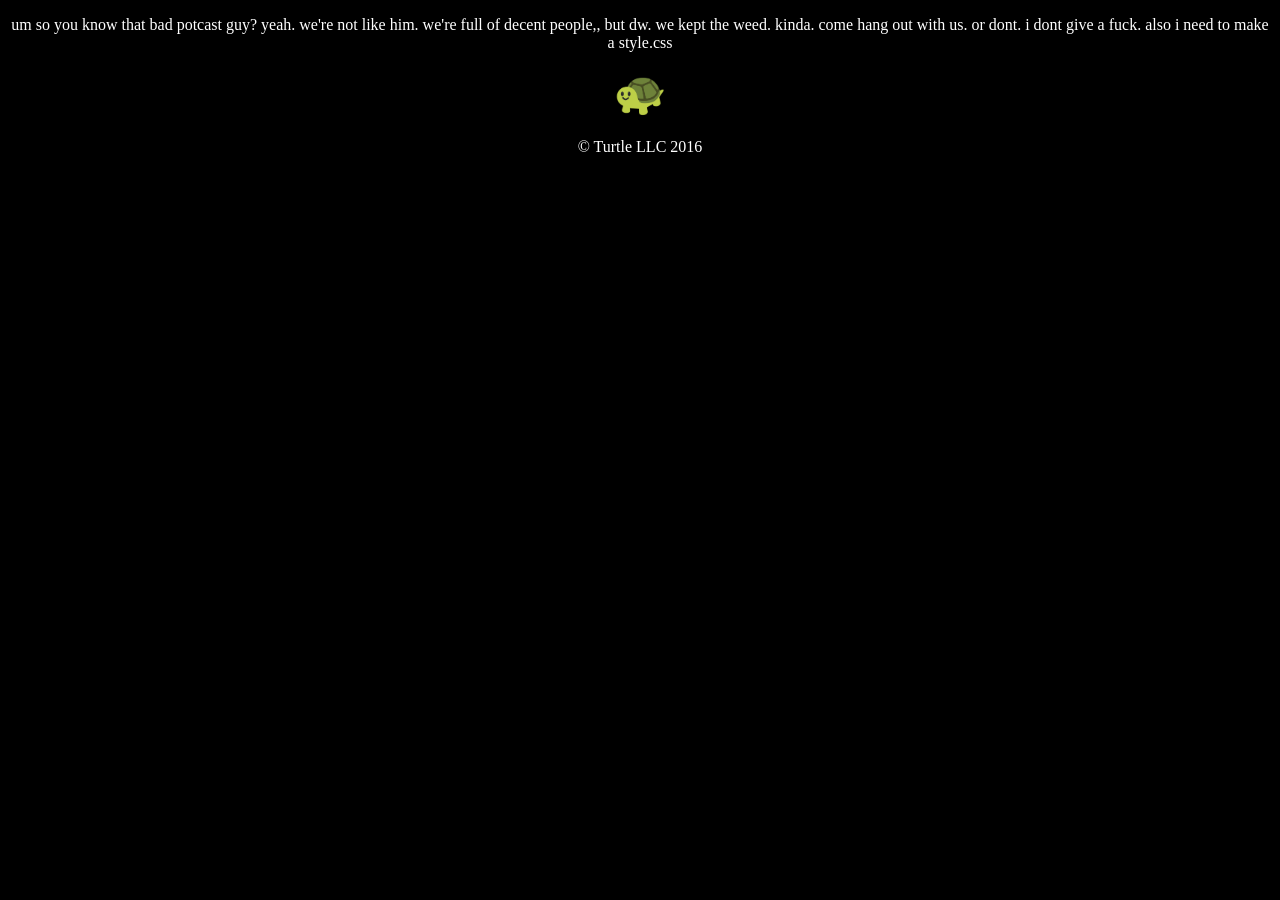
==== index.html @ 2bca3dce "Update index.html fixed stupid typo" ====
<!DOCTYPE html>
<html>
  <head>
    <meta charset="UTF-8">
    <meta name="viewport" content="width=device-width, initial-scale=1.0">
    <title>Roe Jogan Is Real</title>
    <link href="/style.css" rel="stylesheet" type="text/css" media="all">
    <style>
      body {
  background-color: black;
  color: white;
  font-family: Verdana;
  text-align: center;
}
    </style>
  </head>
  <body>
    <p>um so you know that bad potcast guy? yeah. we're not like him. we're full of decent people,, but dw. we kept the weed. kinda. come hang out with us. or dont. i dont give a fuck. also i need to make a style.css</p>
    <footer>
      <img src="turtle.png" alt="turtle emoji" width="50" height="50"> <p>© Turtle LLC 2016</p> 
    </footer>
  </body>
</html>
---- style.css ----
/* CSS is how you can add style to your website, such as colors, fonts, and positioning of your
   HTML content. To learn how to do something, just try searching Google for questions like
   "how to change link color." */
/* thanks Neocities for that explenation btw */
body {
  background-color: black;
  color: white;
  font-family: Verdana;
  text-align: center;
}
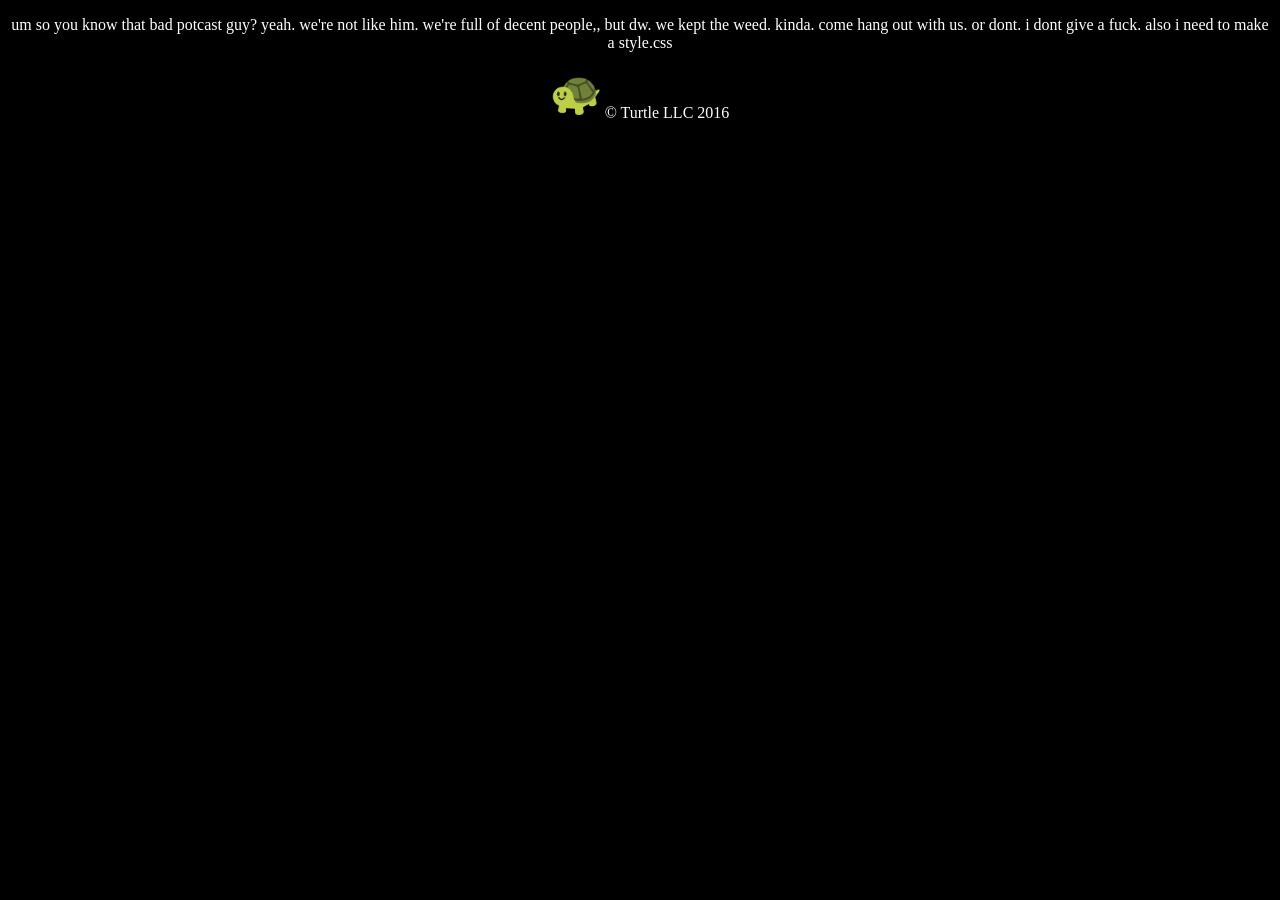
==== commit aaa0f331: "Update index.html" ====
--- a/index.html
+++ b/index.html
@@ -17,7 +17,7 @@
   <body>
     <p>um so you know that bad potcast guy? yeah. we're not like him. we're full of decent people,, but dw. we kept the weed. kinda. come hang out with us. or dont. i dont give a fuck. also i need to make a style.css</p>
     <footer>
-      <img src="turtle.png" alt="turtle emoji" width="50" height="50"> <p>© Turtle LLC 2016</p> 
+      <p><img src="turtle.png" alt="turtle emoji" width="50" height="50"> © Turtle LLC 2016</p> 
     </footer>
   </body>
 </html>
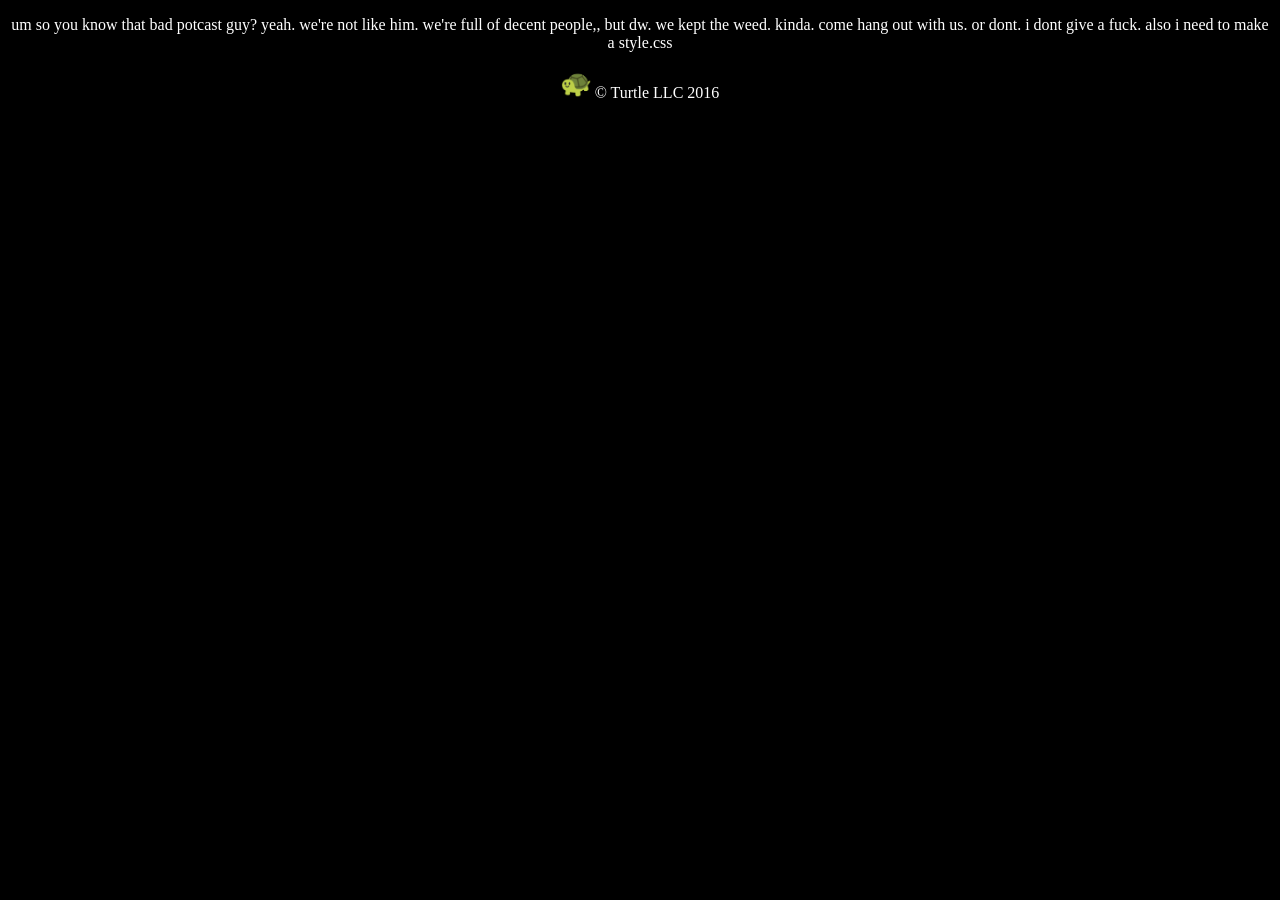
==== commit 928a03ca: "Update index.html make turtle smaller" ====
--- a/index.html
+++ b/index.html
@@ -17,7 +17,7 @@
   <body>
     <p>um so you know that bad potcast guy? yeah. we're not like him. we're full of decent people,, but dw. we kept the weed. kinda. come hang out with us. or dont. i dont give a fuck. also i need to make a style.css</p>
     <footer>
-      <p><img src="turtle.png" alt="turtle emoji" width="50" height="50"> © Turtle LLC 2016</p> 
+      <p><img src="turtle.png" alt="turtle emoji" width="30" height="30"> © Turtle LLC 2016</p> 
     </footer>
   </body>
 </html>
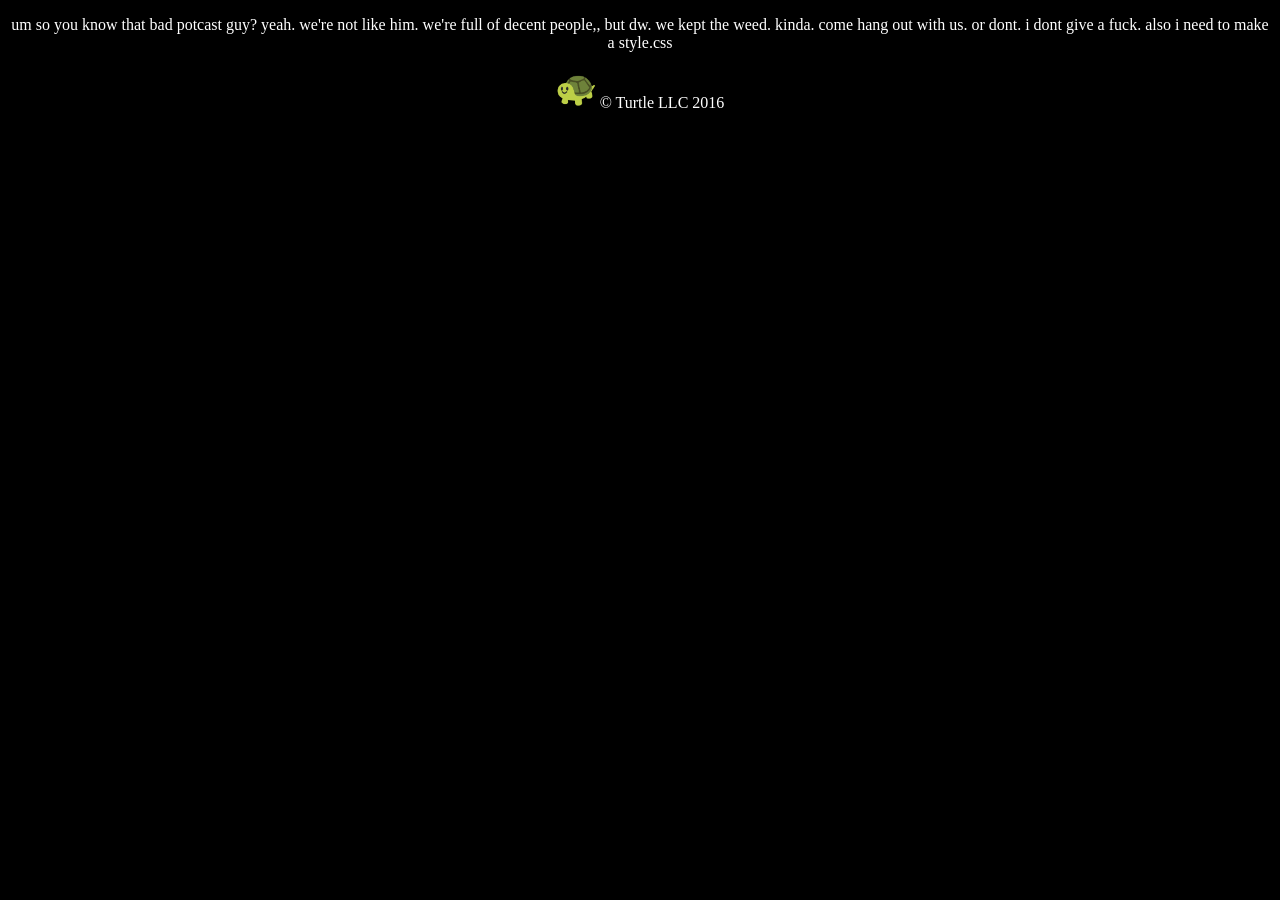
==== commit 9431eb89: "Update index.html" ====
--- a/index.html
+++ b/index.html
@@ -17,7 +17,7 @@
   <body>
     <p>um so you know that bad potcast guy? yeah. we're not like him. we're full of decent people,, but dw. we kept the weed. kinda. come hang out with us. or dont. i dont give a fuck. also i need to make a style.css</p>
     <footer>
-      <p><img src="turtle.png" alt="turtle emoji" width="30" height="30"> © Turtle LLC 2016</p> 
+      <p><img src="turtle.png" alt="turtle emoji" width="40" height="40"> © Turtle LLC 2016</p> 
     </footer>
   </body>
 </html>
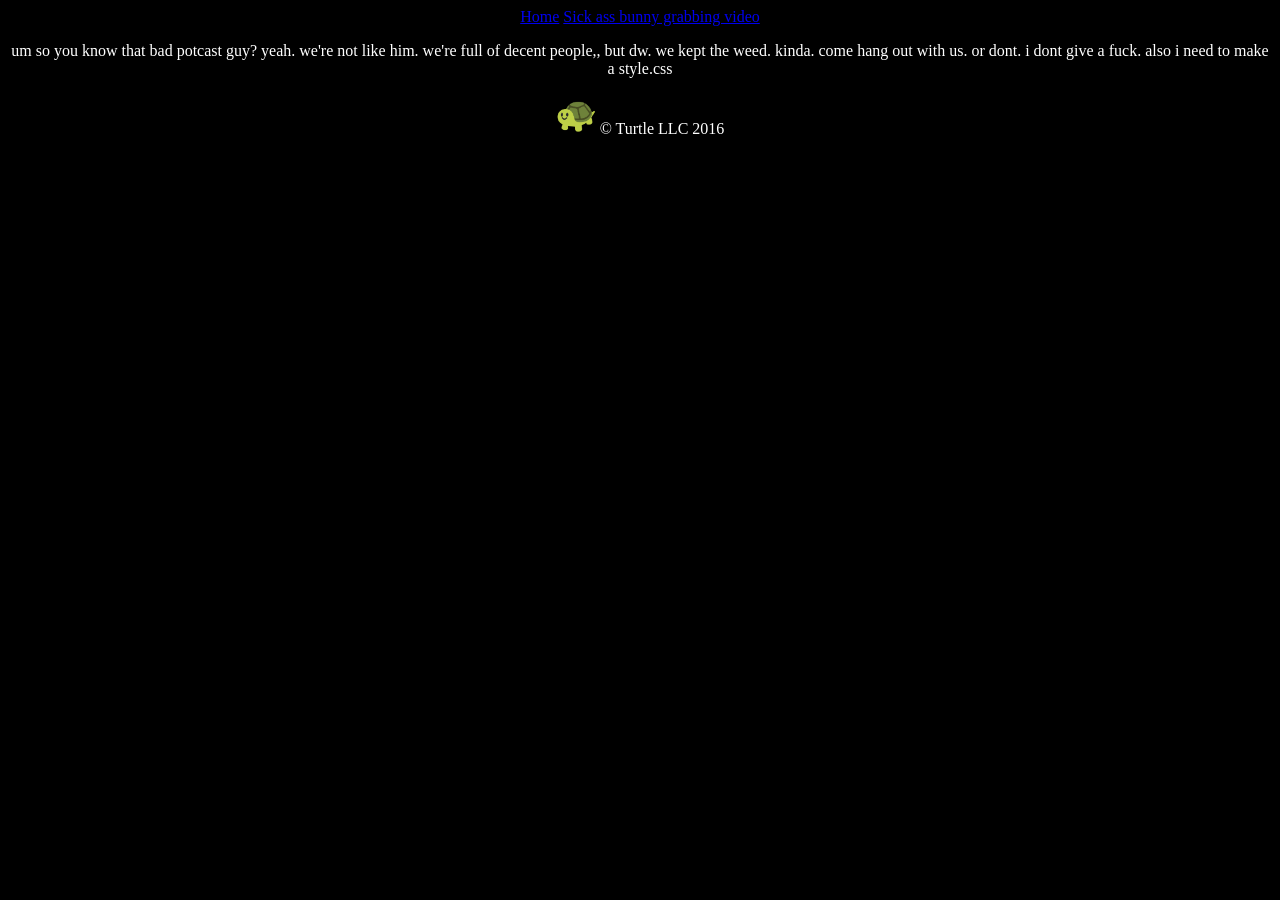
==== commit d2c355f3: "Update bunny.html and index.html added header and removed junk code" ====
--- a/index.html
+++ b/index.html
@@ -15,6 +15,7 @@
     </style>
   </head>
   <body>
+  <header> <a href=index.html>Home</a> <a href=bunny.html>Sick ass bunny grabbing video</a> </header>
     <p>um so you know that bad potcast guy? yeah. we're not like him. we're full of decent people,, but dw. we kept the weed. kinda. come hang out with us. or dont. i dont give a fuck. also i need to make a style.css</p>
     <footer>
       <p><img src="turtle.png" alt="turtle emoji" width="40" height="40"> © Turtle LLC 2016</p> 
--- a/style.css
+++ b/style.css
@@ -2,6 +2,7 @@
    HTML content. To learn how to do something, just try searching Google for questions like
    "how to change link color." */
 /* thanks Neocities for that explenation btw */
+/* also if someone could fix this that would be fantastic. cause currently. it isnt working so well. the style is just in index.html. and thats not good. */
 body {
   background-color: black;
   color: white;
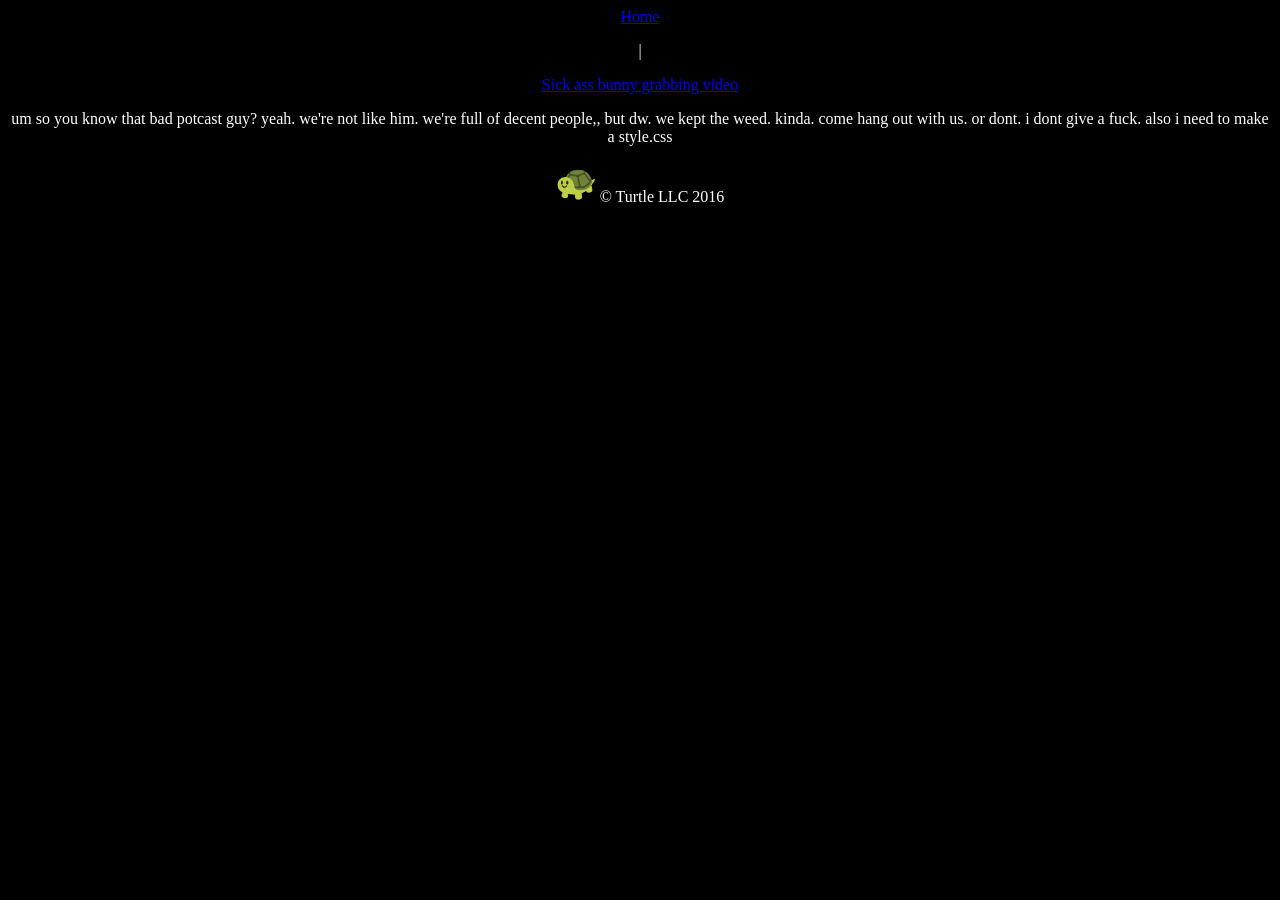
==== commit 91e9b384: "Update index.html added serperation between thingys on the header" ====
--- a/index.html
+++ b/index.html
@@ -15,7 +15,7 @@
     </style>
   </head>
   <body>
-  <header> <a href=index.html>Home</a> <a href=bunny.html>Sick ass bunny grabbing video</a> </header>
+  <header> <a href=index.html>Home</a> <p>|</p> <a href=bunny.html>Sick ass bunny grabbing video</a> </header>
     <p>um so you know that bad potcast guy? yeah. we're not like him. we're full of decent people,, but dw. we kept the weed. kinda. come hang out with us. or dont. i dont give a fuck. also i need to make a style.css</p>
     <footer>
       <p><img src="turtle.png" alt="turtle emoji" width="40" height="40"> © Turtle LLC 2016</p> 
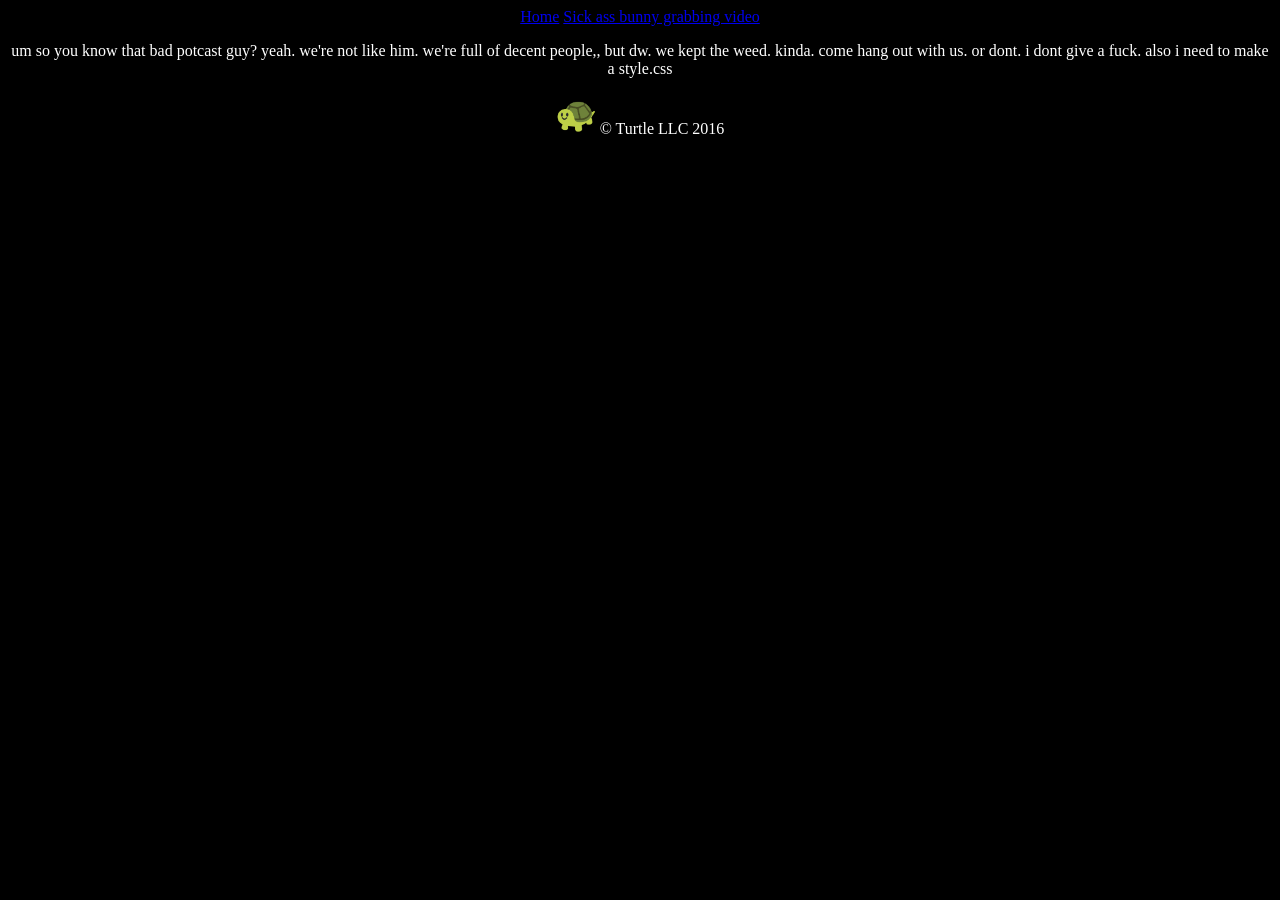
==== commit a434ef37: "Update index.html rolled back changes from last commit. it did not do what i wanted it to" ====
--- a/index.html
+++ b/index.html
@@ -15,7 +15,7 @@
     </style>
   </head>
   <body>
-  <header> <a href=index.html>Home</a> <p>|</p> <a href=bunny.html>Sick ass bunny grabbing video</a> </header>
+  <header> <a href=index.html>Home</a> <a href=bunny.html>Sick ass bunny grabbing video</a> </header>
     <p>um so you know that bad potcast guy? yeah. we're not like him. we're full of decent people,, but dw. we kept the weed. kinda. come hang out with us. or dont. i dont give a fuck. also i need to make a style.css</p>
     <footer>
       <p><img src="turtle.png" alt="turtle emoji" width="40" height="40"> © Turtle LLC 2016</p> 
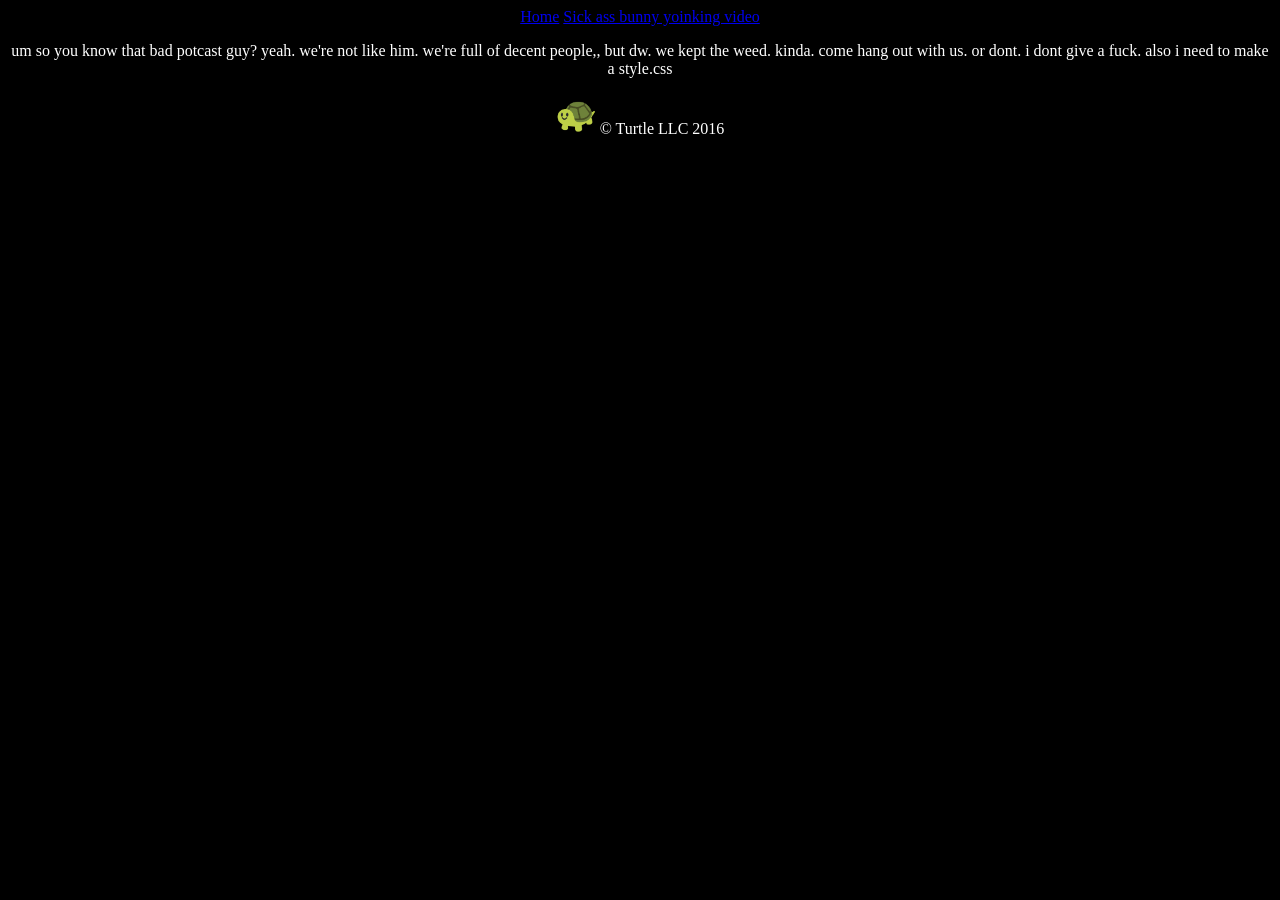
==== commit 3f571eb1: "Update index.html made wording better" ====
--- a/index.html
+++ b/index.html
@@ -15,7 +15,7 @@
     </style>
   </head>
   <body>
-  <header> <a href=index.html>Home</a> <a href=bunny.html>Sick ass bunny grabbing video</a> </header>
+  <header> <a href=index.html>Home</a> <a href=bunny.html>Sick ass bunny yoinking video</a> </header>
     <p>um so you know that bad potcast guy? yeah. we're not like him. we're full of decent people,, but dw. we kept the weed. kinda. come hang out with us. or dont. i dont give a fuck. also i need to make a style.css</p>
     <footer>
       <p><img src="turtle.png" alt="turtle emoji" width="40" height="40"> © Turtle LLC 2016</p> 
